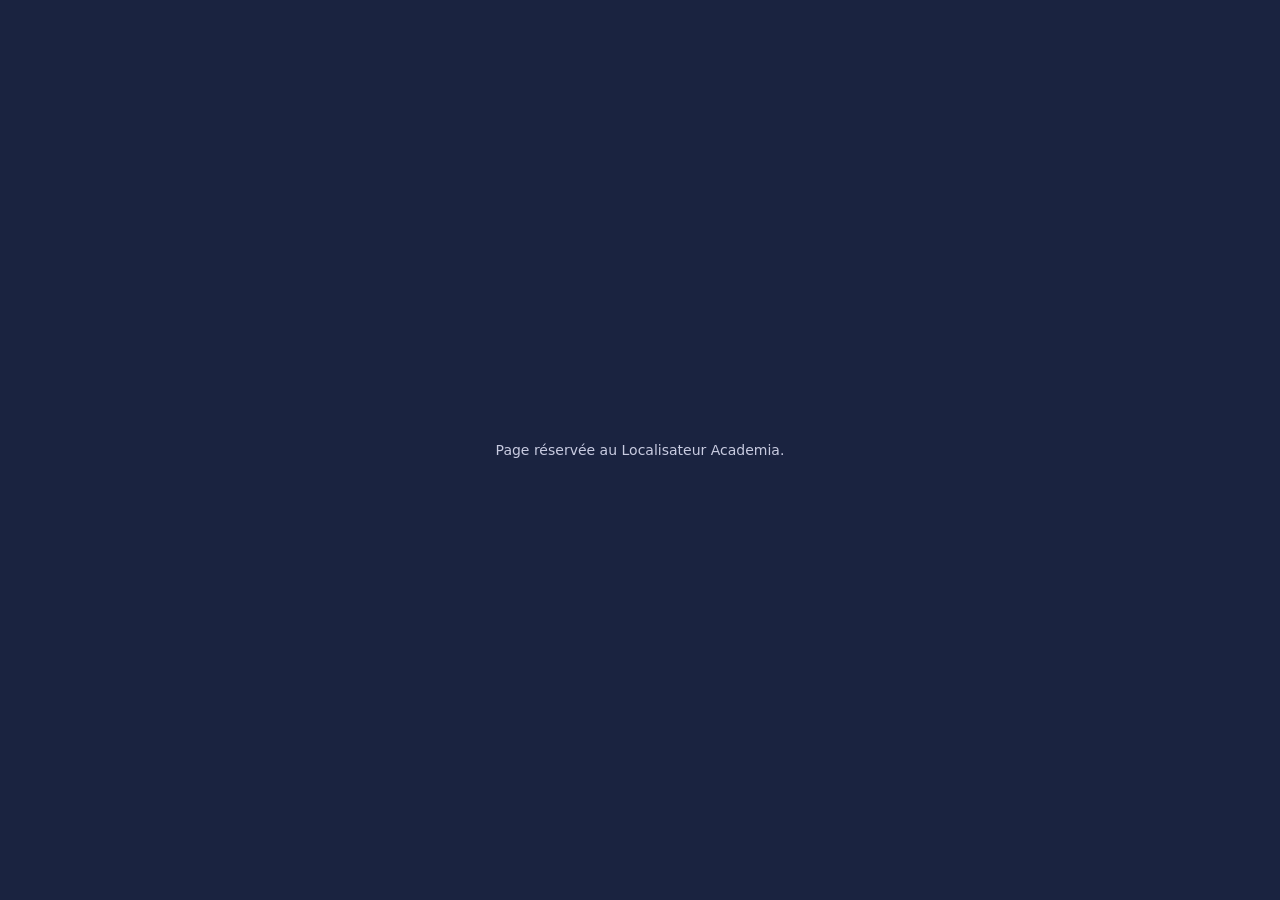
==== index.html @ 18604638 "Pastilles faciles à cliquer, clic ≠ glisser, bulle qui reste - Pastilles numérotées plus grandes (ta" ====
<!doctype html>
<html lang="fr">
<head>
<meta charset="utf-8"><meta name="viewport" content="width=device-width,initial-scale=1">
<meta name="referrer" content="strict-origin-when-cross-origin">
<title>Vue 3D Academia</title>
<!--
  Vue 3D du Localisateur Academia (extension Chrome), affichée dans un iframe de la vue de vérification de l'extension.
  Elle ne contient ni donnée ni code du moteur : l'extension lui envoie des positions et des contours par postMessage, elle les dessine sur une carte
  3D Google (Maps JavaScript API, 3D Maps). Affichage seulement : rien n'est capturé, stocké ni renvoyé, sauf les clics et la position de la caméra.
  Google n'est chargé que dans un iframe de l'extension (origine vérifiée) ; ouverte seule ou ailleurs, la page ne charge rien.
  La clé est limitée par Google à l'adresse de cette page et à la seule Maps JavaScript API.
  Source : dépôt du Localisateur, page-3d/index.html ; publiée par tools/publier-page-3d.mjs (qui pose la clé).
-->
<style>
html,body{margin:0;height:100%;background:#1a2340;overflow:hidden}gmp-map-3d{position:absolute;inset:0}
#msg{position:absolute;inset:0;display:grid;place-items:center;color:#c8cbe0;font:14px Inter,system-ui,sans-serif;text-align:center;padding:20px}
</style>
</head>
<body>
<div id="msg">Vue 3D…</div>
<script>
"use strict";
const CLE = "AIzaSyCC--aFNVO_o5rFzVQwQ4BxvZfqvZu9Ycs"; // posée à la publication (tools/publier-page-3d.mjs), jamais dans le dépôt du Localisateur
const VERSION = "beta";
const EXT = ["chrome-extension://bjoapcmbjmollccjocdacbobdpfekmgk"]; // l'extension : identifiant calculé à la publication depuis la clé du manifeste (tools/publier-page-3d.mjs), jamais écrit à la main
// Protocole v1. Extension → page : preparer, init, camera, couches, orbite, stop, gestes, incliner, ctrl. Page → extension : pret, refus, etape, google, chargee, touche, stable, erreur, clic, camera, repere.
// « preparer » : le script et la bibliothèque Google sont chargés, SANS carte (Google facture le chargement d'une carte, pas celui de la bibliothèque).
// « chargee » : premier affichage de la carte (la 3D s'affine ensuite toute seule) ; « etape » : l'heure de chaque étape (journal des temps de l'extension).
const P = { parent: null, origine: null, carte: null, lib: null, mk: null, couches: { parcelles: [], selection: [], reperes: [], cercle: [], piscines: [] }, visible: true, enAttente: [], chargee: false, reperes: [], tRepere: 0 };
const anc = location.ancestorOrigins && location.ancestorOrigins.length ? location.ancestorOrigins[0] : null;
const AUTORISEE = window.parent !== window && !!anc && EXT.includes(anc); // seulement dans un iframe posé directement par l'extension
const msg = t => { const m = document.getElementById("msg"); if (m) m.textContent = t; };
const envoyer = m => { if (P.parent && P.origine) P.parent.postMessage(Object.assign({ v: 1 }, m), P.origine); };
const etape = nom => envoyer({ type: "etape", nom, t: Date.now() });
const erreur = raison => { if (P.erreurDite) return; P.erreurDite = true; envoyer({ type: "erreur", raison }); msg(""); }; // une seule fois, au chargement comme pendant la consultation
window.gm_authFailure = () => erreur("cle-refusee");
const ce = console.error.bind(console); console.error = (...a) => { const t = a.map(String).join(" "); if (/OverQuota|over_query_limit|quota/i.test(t)) erreur("quota"); else if (/RefererNotAllowed|ApiNotActivated|BillingNotEnabled|InvalidKey|ApiTargetBlocked/i.test(t)) erreur("cle-refusee"); ce(...a); };
const ll = (lat, lon, alt) => ({ lat: +lat, lng: +lon, altitude: +alt || 0 });

/*
 * Premier affichage : le premier dessin de Google (appel de dessin WebGL du moteur 3D) après l'arrivée des premières données 3D (NodeData de Google
 * Earth, tuiles 3D). On compte des appels, on ne lit jamais un pixel. Repli : le premier signal de stabilité de Google (gmp-steadychange). Jamais une minuterie.
 * Mesuré le 04/10/2026 : premier affichage environ 0,5 s après la création de la carte, stabilité 2 à 8 s après.
 */
const AF = { donnees: false, fait: false, attente: false };
function affichee() { if (AF.fait || !P.carte) return; AF.fait = true; P.chargee = true; etape("affichage"); envoyer({ type: "chargee" }); }
try { new PerformanceObserver(l => { if (!AF.donnees && l.getEntries().some(e => /\/rt\/earth\/NodeData|3dtiles|\.glb(\?|$)/.test(e.name))) AF.donnees = true; }).observe({ type: "resource", buffered: true }); } catch (e) {}
for (const C of [window.WebGL2RenderingContext, window.WebGLRenderingContext]) if (C) for (const f of ["drawElements", "drawArrays", "drawElementsInstanced", "drawArraysInstanced", "drawRangeElements"]) {
  const o = C.prototype[f]; if (o) C.prototype[f] = function (...a) { if (AF.donnees && !AF.fait && !AF.attente && P.carte) { AF.attente = true; requestAnimationFrame(affichee); } return o.apply(this, a); }; }
let bibli = null;
/** Le script et la bibliothèque Google (une fois) : aucune carte, rien de facturé. */
function bibliotheque() {
  if (bibli) return bibli;
  if (!CLE || /^__/.test(CLE)) { erreur("sans-cle"); return bibli = Promise.reject(new Error("sans-cle")); }
  bibli = new Promise((ok, ko) => {
    window.__gm = ok; const s = document.createElement("script");
    s.src = "https://maps.googleapis.com/maps/api/js?" + new URLSearchParams({ key: CLE, v: VERSION, libraries: "maps3d,marker", loading: "async", callback: "__gm", language: "fr", region: "FR" });
    s.onerror = () => ko(new Error("script")); document.head.append(s);
  }).then(async () => { etape("script"); P.lib = await google.maps.importLibrary("maps3d"); P.mk = await google.maps.importLibrary("marker"); etape("bibliotheque"); });
  bibli.catch(e => { if (!e || e.message !== "sans-cle") erreur("script"); });
  return bibli;
}
function charger() {
  bibliotheque().then(() => {
    envoyer({ type: "google" }); // la carte part chez Google : l'extension la compte (plafond du poste, journal)
    const c = (P.init && P.init.camera) || { center: { lat: 46.6, lon: 2.4, alt: 0 }, range: 900000, tilt: 0, heading: 0 };
    P.carte = new P.lib.Map3DElement({ center: ll(c.center.lat, c.center.lon, c.center.alt), range: c.range, tilt: c.tilt, heading: c.heading || 0, mode: P.lib.MapMode.SATELLITE, defaultUIHidden: true, gestureHandling: "GREEDY" });
    P.carte.addEventListener("gmp-error", () => erreur("carte"));
    let stableDit = false; P.carte.addEventListener("gmp-steadychange", e => { if (e.isSteady) { affichee(); if (!stableDit) { stableDit = true; etape("stable"); } envoyer({ type: "stable" }); } });
    P.carte.addEventListener("gmp-click", e => { const p = e.position; if (p) clicCarte(p.lat, p.lng, p.altitude); });
    let t = 0; const cam = () => { clearTimeout(t); t = setTimeout(() => { const k = P.carte, x = k.center; noterPivot(); if (x) envoyer({ type: "camera", center: { lat: x.lat, lon: x.lng, alt: x.altitude }, range: +k.range > 5 ? k.range : PV.range || k.range, tilt: k.tilt, heading: k.heading }); }, 150); };
    ["gmp-centerchange", "gmp-rangechange", "gmp-tiltchange", "gmp-headingchange"].forEach(ev => P.carte.addEventListener(ev, cam));
    document.getElementById("msg").remove(); document.body.append(P.carte); etape("carte");
    setTimeout(() => { if (!AF.fait) erreur("delai"); }, 45000); // sans premier affichage de Google : échec de chargement ; après, les pannes (gmp-error, clé, quota) restent signalées
    P.enAttente.splice(0).forEach(traiter);
  }).catch(() => {});
}
/*
 * Caméra animée par la page elle-même, image par image (demandes du 04/10/2026) : chaque image repose le MÊME point visé et la MÊME distance ;
 * seuls le cap (tourner) ou l'inclinaison (monter, descendre) changent. Google rend parfois la caméra par sa propre position (distance nulle) :
 * on garde alors le dernier point visé et la dernière distance connus.
 * - Ctrl + molette incline ; la molette seule zoome (Google). Le pincement du trackpad Mac arrive aussi en Ctrl + molette, mais SANS touche Ctrl :
 *   il reste un zoom. La vraie touche Ctrl est suivie ici (page qui a le focus) et par la vue (message « ctrl ») quand c'est elle qui a le focus.
 * - Ctrl + glisser ou clic droit : glisser à l'horizontale tourne autour du point visé, à la verticale incline.
 * - ▲ ▼ : { incliner, pas } = un cran en douceur, { incliner, vitesse } = en continu jusqu'à { vitesse: 0 } ; ↺ ↻ : { tourner, pas } ; « Faire le tour » : { tour, duree }.
 * Inclinaison 0 = vue du dessus, 85 = presque à l'horizon.
 */
const borne = t => Math.max(0, Math.min(85, t));
const PV = { center: null, range: null }; // dernier point visé connu, et sa distance
function noterPivot() { const k = P.carte, c = k && k.center; if (c && +k.range > 5) { PV.center = { lat: c.lat, lng: c.lng, altitude: c.altitude || 0 }; PV.range = +k.range; } }
function pivot() {
  const k = P.carte, c = k.center; if (c && +k.range > 5) { noterPivot(); return PV; }
  if (c && PV.range) { // distance nulle : Google donne la position de la caméra ; le point visé est devant elle, à la dernière distance connue
    const R = PV.range, t = (+k.tilt || 0) * Math.PI / 180, h = (+k.heading || 0) * Math.PI / 180, hz = R * Math.sin(t);
    return { center: { lat: c.lat + hz * Math.cos(h) / 111200, lng: c.lng + hz * Math.sin(h) / (111320 * Math.cos(c.lat * Math.PI / 180)), altitude: (c.altitude || 0) - R * Math.cos(t) }, range: R };
  }
  return PV.center ? PV : { center: c, range: +k.range || 150 };
}
/** Pose la caméra : même point visé, même distance ; cap et inclinaison donnés. */
function poser(cap, inclinaison, distance) { const k = P.carte, p = pivot(); k.center = p.center; k.range = distance || p.range; k.tilt = borne(inclinaison); k.heading = ((cap % 360) + 360) % 360; }
const borneD = d => Math.max(12, Math.min(4000, d));
const A = { cap: null, capV: 0, incl: null, inclV: 0, dist: null, h: 0, t: 0, d: 0, raf: 0, temps: 0, tourFin: 0, tourCap: null, ctrlPage: false, ctrlVue: false };
function arreter() { P.vol = null; A.cap = A.incl = A.dist = A.tourCap = null; A.capV = A.inclV = 0; A.tourFin = 0; if (A.raf) cancelAnimationFrame(A.raf); A.raf = 0; A.temps = 0; }
function image(now) {
  A.raf = 0; const k = P.carte; if (!k) return; const dt = Math.min(0.05, A.temps ? (now - A.temps) / 1000 : 1 / 60); A.temps = now;
  if (A.tourFin) { if (now >= A.tourFin) { A.capV = 0; A.cap = A.tourCap; A.tourFin = 0; } }
  if (A.capV) A.cap = (A.cap ?? A.h) + A.capV * dt; if (A.inclV) A.incl = borne((A.incl ?? A.t) + A.inclV * dt);
  const f = Math.min(1, dt * 11); let fini = true;
  if (A.cap != null) { const d = A.cap - A.h; if (Math.abs(d) < 0.02 && !A.capV && !A.tourFin) { A.h = A.cap; A.cap = null; } else { A.h = A.tourFin || A.capV ? A.cap : A.h + d * f; fini = false; } }
  if (A.incl != null) { const d = A.incl - A.t; if (Math.abs(d) < 0.02 && !A.inclV) { A.t = A.incl; A.incl = null; } else { A.t = A.inclV ? A.incl : A.t + d * f; fini = false; } }
  if (A.dist != null) { const d = A.dist - A.d; if (Math.abs(d) < 0.05) { A.d = A.dist; A.dist = null; } else { A.d += d * f; fini = false; } }
  poser(A.h, A.t, A.d); if (!fini) A.raf = requestAnimationFrame(image); else A.temps = 0;
}
/** Au repos, l'animation repart de la caméra courante (cap déroulé ensuite, sans saut de 359° à 0°). */
function depart() { const k = P.carte; if (!A.raf && A.cap == null && A.incl == null && A.dist == null && !A.capV && !A.inclV && !A.tourFin) { A.h = +k.heading || 0; A.t = +k.tilt || 0; A.d = pivot().range; } }
function zoomer(facteur) { if (!P.carte) return; depart(); A.dist = borneD((A.dist ?? A.d) * facteur); animer(); }
function animer() { const k = P.carte; if (!k || A.raf) return; if (k.stopCameraAnimation) k.stopCameraAnimation(); A.raf = requestAnimationFrame(image); }
function inclinerDe(pas) { if (!P.carte) return; __gestes.inclinaisons++; depart(); A.incl = borne((A.incl ?? A.t) + pas); animer(); }
function tournerDe(pas) { if (!P.carte) return; depart(); A.cap = (A.cap ?? A.h) + pas; animer(); }
const vraiCtrl = () => A.ctrlPage || A.ctrlVue;
window.__gestes = { roues: 0, rouesCtrl: 0, inclinaisons: 0 }; // compteurs pour l'essai des gestes
window.addEventListener("wheel", e => {
  if (!P.carte) return; __gestes.roues++; if (e.ctrlKey) __gestes.rouesCtrl++; __gestes.ctrlPage = A.ctrlPage; __gestes.ctrlVue = A.ctrlVue; if (!e.ctrlKey) A.ctrlPage = A.ctrlVue = false; // Ctrl relâché hors de la page : on le sait au premier tour de molette sans Ctrl
  e.preventDefault(); e.stopImmediatePropagation(); const dy = e.deltaMode === 1 ? e.deltaY * 16 : e.deltaMode === 2 ? e.deltaY * 400 : e.deltaY; A.capV = 0; A.tourFin = 0; A.cap = null;
  if (e.ctrlKey && vraiCtrl()) { inclinerDe(Math.max(-12, Math.min(12, dy * 0.12))); return; } // vraie touche Ctrl : incliner
  // molette seule, défilement à deux doigts, pincement du trackpad (Ctrl + molette SANS touche Ctrl) : zoom vers le point visé, inclinaison et cap gardés
  // (le zoom de Google, vers le curseur, aplatissait l'inclinaison jusqu'à 3° et déplaçait le point visé : mesuré le 04/10/2026)
  zoomer(Math.exp(Math.max(-60, Math.min(60, dy)) * (e.ctrlKey ? 0.012 : 0.0025)));
}, { capture: true, passive: false });
window.addEventListener("keydown", e => { if (e.key === "Control") A.ctrlPage = true; }, true);
window.addEventListener("keyup", e => { if (e.key === "Control") A.ctrlPage = false; }, true);
window.addEventListener("blur", () => { A.ctrlPage = false; });
// Ctrl + glisser ou clic droit : tourner autour du point visé (horizontal) et incliner (vertical), sans déplacer le point visé ni changer la distance
let GL = null;
/*
 * Clic ou glisser (demande du 05/10/2026) : un mouvement de moins de 5 px reste un clic, et la caméra ne bouge pas à cause du clic lui-même
 * (Google déplaçait un peu le point visé au relâchement). Au-delà de 5 px, c'est un glisser : aucun choix, aucune bulle.
 */
const CLIC = { x: 0, y: 0, bouge: false, pivot: null };
window.addEventListener("pointerdown", e => { if (!P.carte || e.button !== 0) return; CLIC.x = e.clientX; CLIC.y = e.clientY; CLIC.bouge = false; const p = pivot(); CLIC.pivot = p && p.center ? { center: p.center, range: p.range, tilt: +P.carte.tilt, heading: +P.carte.heading } : null; }, true);
window.addEventListener("pointermove", e => { if (!CLIC.bouge && (Math.abs(e.clientX - CLIC.x) > 5 || Math.abs(e.clientY - CLIC.y) > 5)) CLIC.bouge = true; }, true);
window.addEventListener("pointerup", e => {
  if (!P.carte || e.button !== 0 || CLIC.bouge || GL || A.raf || P.vol) return;
  const c = CLIC.pivot; if (!c) return; setTimeout(() => { if (!P.carte || GL || A.raf || P.vol) return; const k = P.carte; k.center = c.center; k.range = c.range; k.tilt = c.tilt; k.heading = c.heading; }, 60); // clic seul : la caméra reste où elle était
}, true);
window.addEventListener("pointerdown", e => {
  if (!P.carte) return; arreter(); const tourner = e.button === 2 || (e.button === 0 && (e.ctrlKey || vraiCtrl())); if (!tourner) return;
  e.preventDefault(); e.stopImmediatePropagation(); GL = { x: e.clientX, y: e.clientY, h: +P.carte.heading || 0, t: +P.carte.tilt || 0, id: e.pointerId }; try { document.documentElement.setPointerCapture(e.pointerId); } catch (x) {}
}, true);
window.addEventListener("pointermove", e => { if (!GL || e.pointerId !== GL.id) return; e.preventDefault(); e.stopImmediatePropagation(); poser(GL.h - (e.clientX - GL.x) * 0.3, GL.t - (e.clientY - GL.y) * 0.25); }, true);
const finGlisser = e => { if (!GL || (e && e.pointerId !== GL.id)) return; if (e) { e.preventDefault(); e.stopImmediatePropagation(); } GL = null; };
window.addEventListener("pointerup", finGlisser, true); window.addEventListener("pointercancel", finGlisser, true);
window.addEventListener("contextmenu", e => { if (P.carte) e.preventDefault(); }, true);
function vider(nom) { for (const e of P.couches[nom]) e.remove(); P.couches[nom] = []; }
/*
 * Contours POSÉS AU SOL (demande de Laurent du 04/10/2026) : une ligne fine collée au relief, jamais un mur, jamais un remplissage.
 * - altitudeMode CLAMP_TO_GROUND + extruded false : le trait suit le terrain, rien ne descend jusqu'au sol ;
 * - drawsOccludedSegments false : ce qui passe derrière une colline ou un toit reste caché (sinon le trait traverse le relief) ;
 * - découpage : une ligne collée au sol ne suit le terrain qu'à ses sommets. Les côtés longs sont coupés tous PAS_SOL mètres pour que
 *   le contour épouse une pente (Vence) au lieu de la traverser.
 */
const AU_SOL = { altitudeMode: "CLAMP_TO_GROUND", extruded: false, drawsOccludedSegments: false };
const PAS_SOL = 10;
function colleAuSol(path) {
  const out = [];
  for (let i = 0; i < path.length; i++) {
    const a = path[i], b = path[i + 1]; out.push(a); if (!b) continue;
    const dx = (b.lng - a.lng) * 111320 * Math.cos(a.lat * Math.PI / 180), dy = (b.lat - a.lat) * 111200, n = Math.min(60, Math.floor(Math.hypot(dx, dy) / PAS_SOL));
    for (let k = 1; k < n; k++) out.push({ lat: a.lat + (b.lat - a.lat) * k / n, lng: a.lng + (b.lng - a.lng) * k / n });
  }
  return out;
}
const anneau = r => colleAuSol(r.map(([lon, lat]) => ({ lat, lng: lon })));
const garder = (nom, e) => { if (!P.visible) e.style.display = "none"; P.carte.append(e); P.couches[nom].push(e); };
function dessiner(d) {
  const L = P.lib;
  if ("parcelles" in d) { vider("parcelles"); for (const r of d.parcelles || []) garder("parcelles", new L.Polyline3DElement(Object.assign({ path: anneau(r), strokeColor: "rgba(255,255,255,.75)", strokeWidth: 1 }, AU_SOL))); }
  if ("selection" in d) { vider("selection"); for (const r of d.selection || []) garder("selection", new L.Polyline3DElement(Object.assign({ path: anneau(r), strokeColor: "#FFD60A", strokeWidth: 2.5, zIndex: 2 }, AU_SOL))); } // la parcelle du résultat : le même contour, un peu plus épais
  if ("piscines" in d) { vider("piscines"); for (const r of d.piscines || []) garder("piscines", new L.Polyline3DElement(Object.assign({ path: anneau(r), strokeColor: "#4FD8FF", strokeWidth: 1 }, AU_SOL))); }
  if ("cercle" in d) { vider("cercle"); for (const c of d.cercle ? [].concat(d.cercle) : []) { const n = 96, R = Math.PI / 180, path = Array.from({ length: n + 1 }, (_, i) => { const a = i * 2 * Math.PI / n; return { lat: c.lat + c.rayon * Math.cos(a) / 111200, lng: c.lon + c.rayon * Math.sin(a) / (111320 * Math.cos(c.lat * R)) }; }); garder("cercle", new L.Polyline3DElement(Object.assign({ path, strokeColor: c.couleur || "#FF5A00", strokeWidth: 1.5 }, AU_SOL))); } }
  /*
   * Pastilles numérotées (demande de Laurent du 05/10/2026) : faciles à viser à toute distance.
   * - taille fixe à l'écran (les pastilles de Google sont dessinées en pixels, jamais en mètres) et plus grandes : au moins 28 px de large ;
   * - zone de clic plus large que le dessin : un clic sur la carte tout près d'une pastille choisit cette maison (tolérance liée à la distance) ;
   * - la pastille choisie est mise en évidence (orange, plus grande) ;
   * - un clic sur une pastille CHOISIT la maison : la page n'envoie jamais de « clic » de parcelle en même temps (c'était la bulle qui s'affichait
   *   puis disparaissait aussitôt).
   */
  if ("reperes" in d) { vider("reperes"); P.reperes = (d.reperes || []).map(r => ({ n: r.n, cle: r.cle, lat: +r.lat, lon: +r.lon, sel: !!r.sel }));
    for (const r of d.reperes || []) { const e = new L.Marker3DInteractiveElement({ position: ll(r.lat, r.lon, r.hauteur || 18), altitudeMode: "RELATIVE_TO_GROUND", extruded: true });
      e.append(new P.mk.PinElement({ glyphText: String(r.n), background: r.sel ? "#FF5A00" : "#2B44D6", borderColor: r.sel ? "#fff" : "#070C28", glyphColor: "#fff", scale: r.sel ? 1.8 : 1.35 }));
      e.addEventListener("gmp-click", ev => { if (ev && ev.stopPropagation) ev.stopPropagation(); choisir(r.n, r.cle); }); garder("reperes", e); } }
  if ("visible" in d) { P.visible = !!d.visible; for (const nom of Object.keys(P.couches)) for (const e of P.couches[nom]) e.style.display = P.visible ? "" : "none"; }
}
/**
 * Un clic sur la carte : d'abord la pastille la plus proche (zone de clic plus large que le dessin), sinon la parcelle (bulle).
 * Un glisser de plus de 5 px n'est pas un clic ; juste après un clic sur une pastille, aucune bulle ne s'ouvre par-dessus.
 */
function clicCarte(lat, lon, alt) {
  if (CLIC.bouge) return null;
  if (performance.now() - P.tRepere < 400) return null;
  const r = pastilleProche(lat, lon); if (r) { choisir(r.n, r.cle); return r; }
  envoyer({ type: "clic", lat, lon, alt }); return null;
}
/** Une pastille est choisie : l'extension la montre (« Maison 3 sur 22 », caméra, « C'est ce bien »). Jamais de bulle de parcelle en même temps. */
function choisir(n, cle) { P.tRepere = performance.now(); for (const r of P.reperes) r.sel = r.cle === cle; envoyer({ type: "repere", n, cle }); }
/** La pastille la plus proche d'un point cliqué, dans une tolérance qui suit la distance de la caméra (de 4 à 30 m) : viser reste facile de loin. */
function pastilleProche(lat, lon) {
  if (!P.reperes.length) return null; const R = pivot().range || 180, tol = Math.max(4, Math.min(30, R / 40));
  let best = null; for (const r of P.reperes) { const dy = (r.lat - lat) * 111200, dx = (r.lon - lon) * 111320 * Math.cos(lat * Math.PI / 180), dm = Math.hypot(dx, dy); if (dm <= tol && (!best || dm < best.dm)) best = { r, dm }; }
  return best ? best.r : null;
}
function camera(d) {
  const k = P.carte; arreter(); if (k.stopCameraAnimation) k.stopCameraAnimation(); const p = pivot();
  const end = { center: d.center ? ll(d.center.lat, d.center.lon, d.center.alt) : p.center, range: d.range ?? p.range, tilt: d.tilt ?? +k.tilt, heading: d.heading ?? +k.heading };
  PV.center = end.center; PV.range = end.range; // le point visé voulu par la vue
  // pose immédiate : Google rend parfois tout de suite la caméra par sa position (distance nulle). La caméra est reposée sur le point visé
  // et la distance voulus, sans changer l'image : la distance ne retombe jamais à zéro (ouverture, « Centrer », changement de candidate).
  if (!(d.duree > 0)) { Object.assign(k, end); const r = n => { if (GL || A.raf || P.vol || +k.range > 5 || n > 3) return; Object.assign(k, end); setTimeout(() => r(n + 1), 150); }; setTimeout(() => r(0), 100); return; }
  // après un vol, Google décrit la caméra par sa propre position (distance nulle) : son zoom et ses gestes partent alors de travers. À l'arrivée, la
  // caméra est reposée sur le point visé et la distance voulus (même image).
  // Google applique son état final juste après « gmp-animationend » : la caméra est reposée un peu après, et encore si la distance est restée nulle
  // (sauf si l'agent a repris la main entre-temps).
  const t0 = performance.now(), libre = () => !GL && !A.raf && !P.vol, reposer = n => { if (!libre()) return; Object.assign(k, end); if (n < 4) setTimeout(() => { if (libre() && !(+k.range > 5)) reposer(n + 1); }, 150); };
  const fin = e => { if (e && performance.now() - t0 < d.duree * 0.9) return; /* fin d'une animation précédente */ k.removeEventListener("gmp-animationend", fin); if (P.vol !== fin) return; P.vol = null; setTimeout(() => reposer(0), 80); };
  P.vol = fin; k.addEventListener("gmp-animationend", fin); setTimeout(fin, d.duree + 400); k.flyCameraTo({ endCamera: end, durationMillis: d.duree });
}
window.__reperes3d = () => P.reperes.map(r => ({ n: r.n, cle: r.cle, lat: r.lat, lon: r.lon, sel: !!r.sel })); // essais seulement : les pastilles posées
window.__clicCarte = (lat, lon) => { const r = clicCarte(+lat, +lon, 0); return r ? { n: r.n, cle: r.cle } : null; }; // essais seulement : le même chemin qu'un clic de Google
window.__pivot3d = () => { const k = P.carte; if (!k) return null; const p = pivot(); return { lat: p.center && p.center.lat, lon: p.center && (p.center.lng ?? p.center.lon), alt: p.center && p.center.altitude, range: p.range, tilt: +k.tilt, heading: +k.heading, rangeCarte: +k.range }; }; // essais seulement : ce que la page garde comme point visé et distance
function traiter(d) {
  if (!P.carte) { P.enAttente.push(d); return; }
  if (d.type === "camera") camera(d); else if (d.type === "couches") dessiner(d);
  else if (d.type === "orbite") { const k = P.carte, c = d.center ? ll(d.center.lat, d.center.lon, d.center.alt) : k.center; k.flyCameraAround({ camera: { center: c, range: d.range ?? k.range, tilt: d.tilt ?? k.tilt, heading: d.heading ?? k.heading }, durationMillis: d.duree || 24000, repeatCount: d.tours || 1 }); }
  else if (d.type === "stop") { arreter(); P.carte.stopCameraAnimation(); }
  else if (d.type === "gestes") P.carte.gestureHandling = d.actifs ? "GREEDY" : "NONE";
  else if (d.type === "incliner") { if (typeof d.pas === "number") inclinerDe(d.pas); if (typeof d.vitesse === "number") { if (d.vitesse) { depart(); A.inclV = d.vitesse; animer(); } else { A.inclV = 0; A.incl = null; } } }
  else if (d.type === "tourner" && typeof d.pas === "number") tournerDe(d.pas);
  else if (d.type === "tour") { depart(); A.cap = null; A.tourCap = A.h + 360; A.capV = 360 / ((d.duree || 24000) / 1000); A.tourFin = performance.now() + (d.duree || 24000); animer(); } // un tour complet, même inclinaison, même distance, même point visé
}
if (!AUTORISEE) { msg("Page réservée au Localisateur Academia."); if (window.parent !== window && anc && /^chrome-extension:\/\//.test(anc)) window.parent.postMessage({ v: 1, type: "refus" }, anc); } // une extension que la page n'accepte pas : elle le dit (sans donnée), Google n'est pas chargé
else {
  window.addEventListener("message", e => {
    if (!EXT.includes(e.origin) || e.source !== window.parent || !e.data || e.data.v !== 1) return; // seulement l'extension qui contient l'iframe, protocole v1
    if (!P.parent) { P.parent = e.source; P.origine = e.origin; }
    if (e.data.type === "ctrl") { A.ctrlVue = !!e.data.bas; return; }
    if (e.data.type === "preparer") { bibliotheque().catch(() => {}); return; } // préparation : bibliothèque seulement, aucune carte
    if (e.data.type === "init") { P.init = e.data; if (!P.charge) { P.charge = true; charger(); } return; }
    traiter(e.data);
  });
  window.parent.postMessage({ v: 1, type: "pret" }, anc); // aucune donnée : l'extension sait que la page écoute
  window.addEventListener("keydown", e => { if (e.key === "Escape") envoyer({ type: "touche", key: "Escape" }); }, true); // après un clic dans la 3D, Échap reste celui de la vue
}
</script>
</body>
</html>
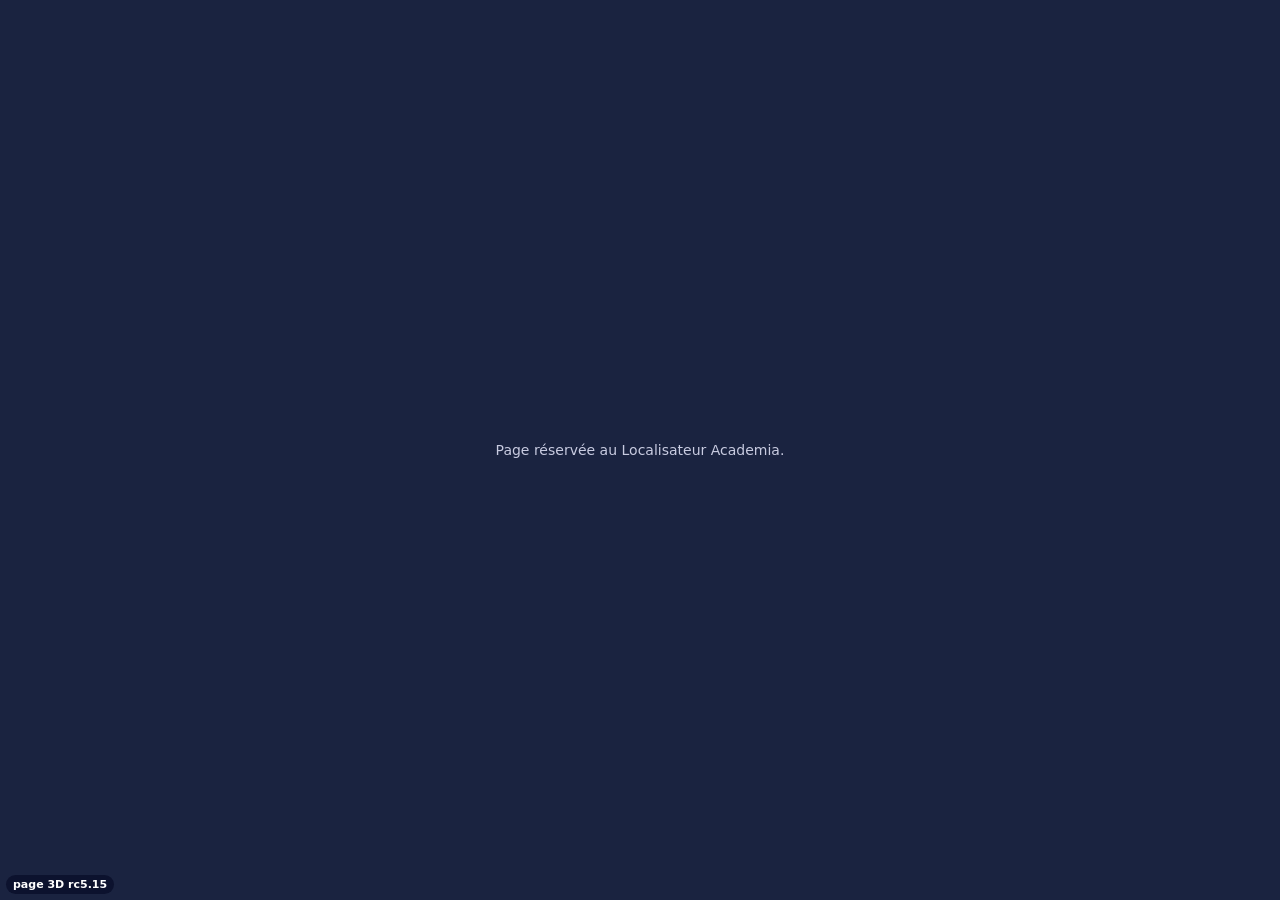
==== commit 83792d18: "Page 3D rc5.15 : l'altitude du point visé est celle du niveau de la mer (mesuré), la maison reste au" ====
--- a/index.html
+++ b/index.html
@@ -3,6 +3,7 @@
 <head>
 <meta charset="utf-8"><meta name="viewport" content="width=device-width,initial-scale=1">
 <meta name="referrer" content="strict-origin-when-cross-origin">
+<meta http-equiv="Cache-Control" content="no-store, max-age=0"><meta http-equiv="Pragma" content="no-cache">
 <title>Vue 3D Academia</title>
 <!--
   Vue 3D du Localisateur Academia (extension Chrome), affichée dans un iframe de la vue de vérification de l'extension.
@@ -15,23 +16,29 @@
 <style>
 html,body{margin:0;height:100%;background:#1a2340;overflow:hidden}gmp-map-3d{position:absolute;inset:0}
 #msg{position:absolute;inset:0;display:grid;place-items:center;color:#c8cbe0;font:14px Inter,system-ui,sans-serif;text-align:center;padding:20px}
+#version{position:absolute;left:6px;bottom:6px;z-index:5;font:600 11px Inter,system-ui,sans-serif;color:#fff;background:rgba(7,12,40,.72);padding:3px 7px;border-radius:999px;pointer-events:none}#version.vieille{background:#FF5A00}
 </style>
 </head>
 <body>
 <div id="msg">Vue 3D…</div>
+<div id="version"></div>
 <script>
 "use strict";
 const CLE = "AIzaSyCC--aFNVO_o5rFzVQwQ4BxvZfqvZu9Ycs"; // posée à la publication (tools/publier-page-3d.mjs), jamais dans le dépôt du Localisateur
 const VERSION = "beta";
+const VERSION_PAGE = "rc5.15"; // version de cette page : écrite dans le coin en bas à gauche, dite à l'extension (« pret ») et renvoyée avec chaque pastille choisie
 const EXT = ["chrome-extension://bjoapcmbjmollccjocdacbobdpfekmgk"]; // l'extension : identifiant calculé à la publication depuis la clé du manifeste (tools/publier-page-3d.mjs), jamais écrit à la main
-// Protocole v1. Extension → page : preparer, init, camera, couches, orbite, stop, gestes, incliner, ctrl. Page → extension : pret, refus, etape, google, chargee, touche, stable, erreur, clic, camera, repere.
+// Protocole v1. Extension → page : preparer, init, camera, couches, stop, gestes, incliner, ctrl. Page → extension : pret, refus, etape, google, chargee, touche, stable, erreur, souris, clic, camera, repere.
 // « preparer » : le script et la bibliothèque Google sont chargés, SANS carte (Google facture le chargement d'une carte, pas celui de la bibliothèque).
 // « chargee » : premier affichage de la carte (la 3D s'affine ensuite toute seule) ; « etape » : l'heure de chaque étape (journal des temps de l'extension).
-const P = { parent: null, origine: null, carte: null, lib: null, mk: null, couches: { parcelles: [], selection: [], reperes: [], cercle: [], piscines: [] }, visible: true, enAttente: [], chargee: false, reperes: [], tRepere: 0 };
+// rc5.15 : « camera » (extension → page) porte center { lat, lon, alt (au-dessus du niveau de la mer), sol, hauteur, relief } ; « init » porte attendue (version de page attendue par l'extension).
+const P = { parent: null, origine: null, carte: null, lib: null, mk: null, couches: { parcelles: [], selection: [], batiment: [], reperes: [], contexte: [], cercle: [], piscines: [] }, visible: true, enAttente: [], chargee: false, reperes: [], tRepere: 0 };
 const anc = location.ancestorOrigins && location.ancestorOrigins.length ? location.ancestorOrigins[0] : null;
 const AUTORISEE = window.parent !== window && !!anc && EXT.includes(anc); // seulement dans un iframe posé directement par l'extension
 const msg = t => { const m = document.getElementById("msg"); if (m) m.textContent = t; };
 const envoyer = m => { if (P.parent && P.origine) P.parent.postMessage(Object.assign({ v: 1 }, m), P.origine); };
+/** La version de la page, dans le coin en bas à gauche ; en orange si l'extension en attend une autre (page servie depuis un cache, ou pas encore publiée). */
+function versionDite(attendue) { const v = document.getElementById("version"); if (!v) return; const autre = attendue && attendue !== VERSION_PAGE; v.textContent = "page 3D " + VERSION_PAGE + (autre ? " · l'extension attend " + attendue : ""); v.classList.toggle("vieille", !!autre); }
 const etape = nom => envoyer({ type: "etape", nom, t: Date.now() });
 const erreur = raison => { if (P.erreurDite) return; P.erreurDite = true; envoyer({ type: "erreur", raison }); msg(""); }; // une seule fois, au chargement comme pendant la consultation
 window.gm_authFailure = () => erreur("cle-refusee");
@@ -64,12 +71,12 @@
 function charger() {
   bibliotheque().then(() => {
     envoyer({ type: "google" }); // la carte part chez Google : l'extension la compte (plafond du poste, journal)
-    const c = (P.init && P.init.camera) || { center: { lat: 46.6, lon: 2.4, alt: 0 }, range: 900000, tilt: 0, heading: 0 };
-    P.carte = new P.lib.Map3DElement({ center: ll(c.center.lat, c.center.lon, c.center.alt), range: c.range, tilt: c.tilt, heading: c.heading || 0, mode: P.lib.MapMode.SATELLITE, defaultUIHidden: true, gestureHandling: "GREEDY" });
+    const c = P.init && P.init.camera, e0 = c && c.center ? cibler(c, { heading: 0, tilt: 0 }) : { center: ll(46.6, 2.4, 0), range: 900000, tilt: 0, heading: 0 };
+    P.carte = new P.lib.Map3DElement(Object.assign({ mode: P.lib.MapMode.SATELLITE, defaultUIHidden: true, gestureHandling: "GREEDY" }, e0));
     P.carte.addEventListener("gmp-error", () => erreur("carte"));
-    let stableDit = false; P.carte.addEventListener("gmp-steadychange", e => { if (e.isSteady) { affichee(); if (!stableDit) { stableDit = true; etape("stable"); } envoyer({ type: "stable" }); } });
+    let stableDit = false; P.carte.addEventListener("gmp-steadychange", e => { if (e.isSteady) { affichee(); verifier(); if (!stableDit) { stableDit = true; etape("stable"); } envoyer({ type: "stable" }); } });
     P.carte.addEventListener("gmp-click", e => { const p = e.position; if (p) clicCarte(p.lat, p.lng, p.altitude); });
-    let t = 0; const cam = () => { clearTimeout(t); t = setTimeout(() => { const k = P.carte, x = k.center; noterPivot(); if (x) envoyer({ type: "camera", center: { lat: x.lat, lon: x.lng, alt: x.altitude }, range: +k.range > 5 ? k.range : PV.range || k.range, tilt: k.tilt, heading: k.heading }); }, 150); };
+    let t = 0; const cam = () => { clearTimeout(t); t = setTimeout(() => { const k = P.carte; verifier(); const x = CIBLE.center || k.center; if (x) envoyer({ type: "camera", center: { lat: x.lat, lon: x.lng, alt: x.altitude }, range: CIBLE.range || k.range, tilt: k.tilt, heading: k.heading }); }, 150); };
     ["gmp-centerchange", "gmp-rangechange", "gmp-tiltchange", "gmp-headingchange"].forEach(ev => P.carte.addEventListener(ev, cam));
     document.getElementById("msg").remove(); document.body.append(P.carte); etape("carte");
     setTimeout(() => { if (!AF.fait) erreur("delai"); }, 45000); // sans premier affichage de Google : échec de chargement ; après, les pannes (gmp-error, clé, quota) restent signalées
@@ -77,29 +84,63 @@
   }).catch(() => {});
 }
 /*
- * Caméra animée par la page elle-même, image par image (demandes du 04/10/2026) : chaque image repose le MÊME point visé et la MÊME distance ;
- * seuls le cap (tourner) ou l'inclinaison (monter, descendre) changent. Google rend parfois la caméra par sa propre position (distance nulle) :
- * on garde alors le dernier point visé et la dernière distance connus.
- * - Ctrl + molette incline ; la molette seule zoome (Google). Le pincement du trackpad Mac arrive aussi en Ctrl + molette, mais SANS touche Ctrl :
- *   il reste un zoom. La vraie touche Ctrl est suivie ici (page qui a le focus) et par la vue (message « ctrl ») quand c'est elle qui a le focus.
- * - Ctrl + glisser ou clic droit : glisser à l'horizontale tourne autour du point visé, à la verticale incline.
- * - ▲ ▼ : { incliner, pas } = un cran en douceur, { incliner, vitesse } = en continu jusqu'à { vitesse: 0 } ; ↺ ↻ : { tourner, pas } ; « Faire le tour » : { tour, duree }.
- * Inclinaison 0 = vue du dessus, 85 = presque à l'horizon.
- */
-const borne = t => Math.max(0, Math.min(85, t));
-const PV = { center: null, range: null }; // dernier point visé connu, et sa distance
-function noterPivot() { const k = P.carte, c = k && k.center; if (c && +k.range > 5) { PV.center = { lat: c.lat, lng: c.lng, altitude: c.altitude || 0 }; PV.range = +k.range; } }
-function pivot() {
-  const k = P.carte, c = k.center; if (c && +k.range > 5) { noterPivot(); return PV; }
-  if (c && PV.range) { // distance nulle : Google donne la position de la caméra ; le point visé est devant elle, à la dernière distance connue
-    const R = PV.range, t = (+k.tilt || 0) * Math.PI / 180, h = (+k.heading || 0) * Math.PI / 180, hz = R * Math.sin(t);
-    return { center: { lat: c.lat + hz * Math.cos(h) / 111200, lng: c.lng + hz * Math.sin(h) / (111320 * Math.cos(c.lat * Math.PI / 180)), altitude: (c.altitude || 0) - R * Math.cos(t) }, range: R };
-  }
-  return PV.center ? PV : { center: c, range: +k.range || 150 };
-}
-/** Pose la caméra : même point visé, même distance ; cap et inclinaison donnés. */
-function poser(cap, inclinaison, distance) { const k = P.carte, p = pivot(); k.center = p.center; k.range = distance || p.range; k.tilt = borne(inclinaison); k.heading = ((cap % 360) + 360) % 360; }
-const borneD = d => Math.max(12, Math.min(4000, d));
+ * La caméra (rc5.15, retour de Laurent du 08/10/2026 : « la caméra plonge sous le sol, et au zoom le centre passe au niveau du sol au lieu de
+ * rester sur la maison »). Mesuré dans la vraie 3D le 08/10/2026 (tools/essai-camera-3d.mjs) :
+ * - l'altitude du point visé (center.altitude) est comptée DEPUIS LE NIVEAU DE LA MER, comme l'écrit la documentation de Google, jamais au-dessus du
+ *   sol. Bien en pente (sol IGN 103,9 m, surface de Google touchée au clic 97,6 à 102,5 m) : avec la « hauteur relative » de la rc5.12 (3,7 m), le
+ *   point visé était 100 m sous terre et la caméra (93,7 m) 10 m sous le sol ; le zoom s'approchait de ce point, donc s'enfonçait ;
+ * - Google remplace parfois de lui-même le point visé par le point de la surface qu'il voit au centre de l'image (autre distance, même image) ;
+ * - Google ne sait borner que la POSITION de la caméra (bounds, minAltitude), jamais le point visé ; minAltitude n'a rien retenu dans l'essai.
+ * Règle : UN point visé, la maison (CIBLE : position, altitude réelle = sol de l'IGN + mi-hauteur du bâtiment, distance), posé par la vue seulement.
+ * - chaque image posée par la page repose ce point et cette distance ; seuls le cap, l'inclinaison ou la distance changent ;
+ * - la molette ne change que la distance ; glisser (clic gauche, clic droit, Ctrl + glisser) tourne et incline autour de la maison : Google ne
+ *   reçoit jamais un glisser, il ne déplace donc jamais le point visé ;
+ * - à la fin de chaque mouvement (caméra immobile 150 ms, signal « stable » de Google), la carte est relue : si son point visé ou sa distance ne
+ *   sont plus ceux de la maison, ils sont reposés (verifier) ;
+ * - la caméra reste au-dessus du sol : l'inclinaison est limitée par le relief de l'IGN autour de la maison (CIBLE.relief : altitudes à 40, 90 et
+ *   160 m dans 8 directions) ; la distance ne descend pas sous la hauteur du bâtiment + 20 m ;
+ * - altitude du sol pas encore connue (IGN en retard) : vue du dessus, de haut, jusqu'à ce que la vue la donne. Jamais un point visé à l'altitude 0 de près.
+ * Gestes : Ctrl + molette incline ; la molette seule zoome. Le pincement du trackpad Mac arrive aussi en Ctrl + molette, mais SANS touche Ctrl : il
+ * reste un zoom. La vraie touche Ctrl est suivie ici (page qui a le focus) et par la vue (message « ctrl ») quand c'est elle qui a le focus.
+ * ▲ ▼ : { incliner, pas } = un cran en douceur, { incliner, vitesse } = en continu jusqu'à { vitesse: 0 } ; ↺ ↻ : { tourner, pas } ; « Faire le tour » : { tour, duree }.
+ * Inclinaison 0 = vue du dessus, 80 = presque à l'horizon.
+ */
+const INCL_MAX = 80, GARDE_SOL = 5, DIST_SANS_SOL = 3000;
+const borne = t => Math.max(0, Math.min(INCL_MAX, t));
+const CIBLE = { center: null, range: null, sol: null, hauteur: 7, relief: [], attenteSol: false, replaces: 0 }; // le point visé voulu par la vue, jamais relu chez Google
+const occupee = () => !!(GL || A.raf || P.vol || CLIC.bas);
+const borneD = d => CIBLE.attenteSol ? DIST_SANS_SOL : Math.max(20 + (CIBLE.hauteur || 7), Math.min(4000, d));
+const ecart = (a, b) => Math.abs(((a - b + 540) % 360) - 180);
+/** Inclinaison la plus forte qui laisse la caméra GARDE_SOL m au-dessus du sol : sol sous la maison et relief du côté où se trouve la caméra (cap + 180°), jusqu'à sa distance. */
+function inclMax(cap, dist) {
+  if (CIBLE.attenteSol) return 0; if (!CIBLE.center || CIBLE.sol == null) return INCL_MAX;
+  let z = CIBLE.sol; const az = (cap + 180) % 360; for (const p of CIBLE.relief) if (p.z > z && p.d <= dist * 1.25 + 15 && ecart(p.cap, az) <= 50) z = p.z;
+  const besoin = z + GARDE_SOL - CIBLE.center.altitude; return besoin <= 0 ? INCL_MAX : besoin >= dist ? 0 : Math.min(INCL_MAX, Math.acos(besoin / dist) * 180 / Math.PI);
+}
+/** Pose la caméra : toujours la maison au centre ; cap, inclinaison et (si donnée) distance. Rend l'inclinaison réellement posée. */
+function poser(cap, inclinaison, distance) {
+  const k = P.carte; if (!k || !CIBLE.center) return inclinaison; if (distance) CIBLE.range = borneD(distance);
+  const h = ((cap % 360) + 360) % 360, t = Math.min(borne(inclinaison), inclMax(h, CIBLE.range));
+  k.center = Object.assign({}, CIBLE.center); k.range = CIBLE.range; k.tilt = t; k.heading = h; return t;
+}
+/** Fin de mouvement : la carte doit viser la maison, à la distance voulue, caméra au-dessus du sol. Sinon (Google a déplacé ou redécrit la caméra) c'est reposé, même cap, même inclinaison. */
+function verifier() {
+  const k = P.carte, c = k && k.center; if (!c || !CIBLE.center || occupee()) return false; const v = CIBLE.center, h = +k.heading || 0, t = +k.tilt || 0;
+  const dm = Math.hypot((c.lat - v.lat) * 111200, (c.lng - v.lng) * 111320 * Math.cos(v.lat * Math.PI / 180));
+  if (dm <= 0.3 && Math.abs((+c.altitude || 0) - v.altitude) <= 0.3 && Math.abs(+k.range - CIBLE.range) <= 0.5 && t <= inclMax(h, CIBLE.range) + 0.1) return false;
+  CIBLE.replaces++; poser(h, t); return true;
+}
+/** La vue donne le point visé (center) et, au choix, distance, cap, inclinaison : la caméra à poser, bornée (sol, relief, distance). */
+function cibler(d, defaut) {
+  if (d.center) { const x = d.center, connue = x.alt != null && isFinite(+x.alt), avant = CIBLE.center;
+    CIBLE.attenteSol = !connue && !avant; // jamais vue : de haut et du dessus en attendant ; sinon l'altitude de la maison précédente (voisine) en attendant
+    CIBLE.center = ll(x.lat, x.lon, connue ? +x.alt : avant ? avant.altitude : 0);
+    if (connue) { CIBLE.sol = x.sol != null && isFinite(+x.sol) ? +x.sol : null; CIBLE.relief = Array.isArray(x.relief) ? x.relief.filter(p => p && isFinite(p.z) && isFinite(p.d) && isFinite(p.cap)).map(p => ({ cap: +p.cap, d: +p.d, z: +p.z })) : []; } else CIBLE.relief = [];
+    CIBLE.hauteur = +x.hauteur > 0 ? +x.hauteur : 7; }
+  const range = CIBLE.range = borneD(d.range ?? CIBLE.range ?? 180), heading = (((d.heading ?? defaut.heading) % 360) + 360) % 360;
+  return { center: Object.assign({}, CIBLE.center), range, tilt: Math.min(borne(d.tilt ?? defaut.tilt), inclMax(heading, range)), heading };
+}
+window.__cible3d = () => ({ center: CIBLE.center, range: CIBLE.range, sol: CIBLE.sol, hauteur: CIBLE.hauteur, relief: CIBLE.relief.length, attenteSol: CIBLE.attenteSol, replaces: CIBLE.replaces }); // essais seulement
 const A = { cap: null, capV: 0, incl: null, inclV: 0, dist: null, h: 0, t: 0, d: 0, raf: 0, temps: 0, tourFin: 0, tourCap: null, ctrlPage: false, ctrlVue: false };
 function arreter() { P.vol = null; A.cap = A.incl = A.dist = A.tourCap = null; A.capV = A.inclV = 0; A.tourFin = 0; if (A.raf) cancelAnimationFrame(A.raf); A.raf = 0; A.temps = 0; }
 function image(now) {
@@ -110,11 +151,12 @@
   if (A.cap != null) { const d = A.cap - A.h; if (Math.abs(d) < 0.02 && !A.capV && !A.tourFin) { A.h = A.cap; A.cap = null; } else { A.h = A.tourFin || A.capV ? A.cap : A.h + d * f; fini = false; } }
   if (A.incl != null) { const d = A.incl - A.t; if (Math.abs(d) < 0.02 && !A.inclV) { A.t = A.incl; A.incl = null; } else { A.t = A.inclV ? A.incl : A.t + d * f; fini = false; } }
   if (A.dist != null) { const d = A.dist - A.d; if (Math.abs(d) < 0.05) { A.d = A.dist; A.dist = null; } else { A.d += d * f; fini = false; } }
-  poser(A.h, A.t, A.d); if (!fini) A.raf = requestAnimationFrame(image); else A.temps = 0;
+  const pose = poser(A.h, A.t, A.d); if (pose < A.t - 0.01 && A.incl != null && !A.inclV) { A.t = pose; A.incl = null; fini = A.cap == null && A.dist == null; } // le relief limite l'inclinaison : on n'insiste pas
+  if (!fini) A.raf = requestAnimationFrame(image); else { A.temps = 0; setTimeout(verifier, 200); }
 }
 /** Au repos, l'animation repart de la caméra courante (cap déroulé ensuite, sans saut de 359° à 0°). */
-function depart() { const k = P.carte; if (!A.raf && A.cap == null && A.incl == null && A.dist == null && !A.capV && !A.inclV && !A.tourFin) { A.h = +k.heading || 0; A.t = +k.tilt || 0; A.d = pivot().range; } }
-function zoomer(facteur) { if (!P.carte) return; depart(); A.dist = borneD((A.dist ?? A.d) * facteur); animer(); }
+function depart() { const k = P.carte; if (!A.raf && A.cap == null && A.incl == null && A.dist == null && !A.capV && !A.inclV && !A.tourFin) { A.h = +k.heading || 0; A.t = +k.tilt || 0; A.d = CIBLE.range || +k.range || 180; } }
+function zoomer(facteur) { if (!P.carte || !CIBLE.center) return; depart(); A.dist = borneD((A.dist ?? A.d) * facteur); animer(); }
 function animer() { const k = P.carte; if (!k || A.raf) return; if (k.stopCameraAnimation) k.stopCameraAnimation(); A.raf = requestAnimationFrame(image); }
 function inclinerDe(pas) { if (!P.carte) return; __gestes.inclinaisons++; depart(); A.incl = borne((A.incl ?? A.t) + pas); animer(); }
 function tournerDe(pas) { if (!P.carte) return; depart(); A.cap = (A.cap ?? A.h) + pas; animer(); }
@@ -131,26 +173,37 @@
 window.addEventListener("keydown", e => { if (e.key === "Control") A.ctrlPage = true; }, true);
 window.addEventListener("keyup", e => { if (e.key === "Control") A.ctrlPage = false; }, true);
 window.addEventListener("blur", () => { A.ctrlPage = false; });
-// Ctrl + glisser ou clic droit : tourner autour du point visé (horizontal) et incliner (vertical), sans déplacer le point visé ni changer la distance
+/*
+ * Souris (rc5.15). Glisser = tourner (horizontal) et incliner (vertical) autour de la maison, avec le clic gauche, le clic droit ou Ctrl + glisser :
+ * le point visé et la distance ne changent pas. Google reçoit l'appui et le relâchement du clic gauche (c'est lui qui dit quel point de la surface
+ * est cliqué : toit, pastille), jamais les déplacements bouton enfoncé : il ne peut donc pas déplacer la carte.
+ * Un mouvement de moins de 5 px reste un clic ; au-delà c'est un glisser : aucun choix, aucune bulle.
+ * rc5.5 (ligne de diagnostic) : chaque clic reçu est annoncé à l'extension (« souris ») avant tout traitement de Google ; le clic de Google qui
+ * suit (pastille ou bâtiment) porte le même numéro.
+ */
 let GL = null;
-/*
- * Clic ou glisser (demande du 05/10/2026) : un mouvement de moins de 5 px reste un clic, et la caméra ne bouge pas à cause du clic lui-même
- * (Google déplaçait un peu le point visé au relâchement). Au-delà de 5 px, c'est un glisser : aucun choix, aucune bulle.
- */
-const CLIC = { x: 0, y: 0, bouge: false, pivot: null };
-window.addEventListener("pointerdown", e => { if (!P.carte || e.button !== 0) return; CLIC.x = e.clientX; CLIC.y = e.clientY; CLIC.bouge = false; const p = pivot(); CLIC.pivot = p && p.center ? { center: p.center, range: p.range, tilt: +P.carte.tilt, heading: +P.carte.heading } : null; }, true);
-window.addEventListener("pointermove", e => { if (!CLIC.bouge && (Math.abs(e.clientX - CLIC.x) > 5 || Math.abs(e.clientY - CLIC.y) > 5)) CLIC.bouge = true; }, true);
-window.addEventListener("pointerup", e => {
-  if (!P.carte || e.button !== 0 || CLIC.bouge || GL || A.raf || P.vol) return;
-  const c = CLIC.pivot; if (!c) return; setTimeout(() => { if (!P.carte || GL || A.raf || P.vol) return; const k = P.carte; k.center = c.center; k.range = c.range; k.tilt = c.tilt; k.heading = c.heading; }, 60); // clic seul : la caméra reste où elle était
+const CLIC = { x: 0, y: 0, bouge: false, bas: false, id: null, tGlisser: 0 };
+const DIAG = { n: 0 };
+window.addEventListener("pointerdown", e => {
+  if (!P.carte) return; arreter();
+  if (e.button === 2 || (e.button === 0 && (e.ctrlKey || vraiCtrl()))) { e.preventDefault(); e.stopImmediatePropagation(); CLIC.bouge = true; GL = { x: e.clientX, y: e.clientY, h: +P.carte.heading || 0, t: +P.carte.tilt || 0, id: e.pointerId, google: false }; try { document.documentElement.setPointerCapture(e.pointerId); } catch (x) {} return; }
+  if (e.button === 0) { CLIC.bas = true; CLIC.id = e.pointerId; CLIC.x = e.clientX; CLIC.y = e.clientY; CLIC.bouge = false; } // appui laissé à Google : s'il n'y a pas de glisser, il en fera le clic
 }, true);
-window.addEventListener("pointerdown", e => {
-  if (!P.carte) return; arreter(); const tourner = e.button === 2 || (e.button === 0 && (e.ctrlKey || vraiCtrl())); if (!tourner) return;
-  e.preventDefault(); e.stopImmediatePropagation(); GL = { x: e.clientX, y: e.clientY, h: +P.carte.heading || 0, t: +P.carte.tilt || 0, id: e.pointerId }; try { document.documentElement.setPointerCapture(e.pointerId); } catch (x) {}
+window.addEventListener("pointermove", e => {
+  if (GL && e.pointerId === GL.id && e.pointerType === "mouse" && !e.buttons) { GL = null; CLIC.bas = false; CLIC.tGlisser = performance.now(); setTimeout(verifier, 80); return; } // bouton relâché hors de la page : le glisser est fini
+  if (CLIC.bas && !GL && e.pointerType === "mouse" && !e.buttons) CLIC.bas = false;
+  if (GL && e.pointerId === GL.id) { e.preventDefault(); e.stopImmediatePropagation(); poser(GL.h - (e.clientX - GL.x) * 0.3, GL.t - (e.clientY - GL.y) * 0.25); return; }
+  if (!CLIC.bas || e.pointerId !== CLIC.id) return; e.stopImmediatePropagation(); // bouton enfoncé : Google ne voit pas le déplacement
+  if (Math.abs(e.clientX - CLIC.x) > 5 || Math.abs(e.clientY - CLIC.y) > 5) { CLIC.bouge = true; if (CIBLE.center) GL = { x: e.clientX, y: e.clientY, h: +P.carte.heading || 0, t: +P.carte.tilt || 0, id: e.pointerId, google: true }; }
 }, true);
-window.addEventListener("pointermove", e => { if (!GL || e.pointerId !== GL.id) return; e.preventDefault(); e.stopImmediatePropagation(); poser(GL.h - (e.clientX - GL.x) * 0.3, GL.t - (e.clientY - GL.y) * 0.25); }, true);
-const finGlisser = e => { if (!GL || (e && e.pointerId !== GL.id)) return; if (e) { e.preventDefault(); e.stopImmediatePropagation(); } GL = null; };
+const finGlisser = e => {
+  if (e && e.type === "pointerup" && e.button === 0 && P.carte && !CLIC.bouge && !GL) { DIAG.n++; DIAG.t = performance.now(); envoyer({ type: "souris", n: DIAG.n, version: VERSION_PAGE }); }
+  if (!e || e.type === "pointercancel" || e.button === 0) CLIC.bas = false;
+  if (GL && (!e || e.pointerId === GL.id)) { if (e && !GL.google) { e.preventDefault(); e.stopImmediatePropagation(); } GL = null; CLIC.tGlisser = performance.now(); } // glisser du clic gauche : Google reçoit le relâchement (il avait reçu l'appui)
+  if (P.carte) { setTimeout(verifier, 80); setTimeout(verifier, 400); } // clic ou glisser fini : la maison est toujours au centre
+};
 window.addEventListener("pointerup", finGlisser, true); window.addEventListener("pointercancel", finGlisser, true);
+window.addEventListener("blur", () => { CLIC.bas = false; GL = null; });
 window.addEventListener("contextmenu", e => { if (P.carte) e.preventDefault(); }, true);
 function vider(nom) { for (const e of P.couches[nom]) e.remove(); P.couches[nom] = []; }
 /*
@@ -177,6 +230,8 @@
   const L = P.lib;
   if ("parcelles" in d) { vider("parcelles"); for (const r of d.parcelles || []) garder("parcelles", new L.Polyline3DElement(Object.assign({ path: anneau(r), strokeColor: "rgba(255,255,255,.75)", strokeWidth: 1 }, AU_SOL))); }
   if ("selection" in d) { vider("selection"); for (const r of d.selection || []) garder("selection", new L.Polyline3DElement(Object.assign({ path: anneau(r), strokeColor: "#FFD60A", strokeWidth: 2.5, zIndex: 2 }, AU_SOL))); } // la parcelle du résultat : le même contour, un peu plus épais
+  // rc5.4 : le bâtiment choisi d'un clic : son contour, orange, posé au sol
+  if ("batiment" in d) { vider("batiment"); for (const r of d.batiment || []) garder("batiment", new L.Polyline3DElement(Object.assign({ path: anneau(r), strokeColor: "#FF5A00", strokeWidth: 4, zIndex: 3 }, AU_SOL))); }
   if ("piscines" in d) { vider("piscines"); for (const r of d.piscines || []) garder("piscines", new L.Polyline3DElement(Object.assign({ path: anneau(r), strokeColor: "#4FD8FF", strokeWidth: 1 }, AU_SOL))); }
   if ("cercle" in d) { vider("cercle"); for (const c of d.cercle ? [].concat(d.cercle) : []) { const n = 96, R = Math.PI / 180, path = Array.from({ length: n + 1 }, (_, i) => { const a = i * 2 * Math.PI / n; return { lat: c.lat + c.rayon * Math.cos(a) / 111200, lng: c.lon + c.rayon * Math.sin(a) / (111320 * Math.cos(c.lat * R)) }; }); garder("cercle", new L.Polyline3DElement(Object.assign({ path, strokeColor: c.couleur || "#FF5A00", strokeWidth: 1.5 }, AU_SOL))); } }
   /*
@@ -188,9 +243,13 @@
    *   puis disparaissait aussitôt).
    */
   if ("reperes" in d) { vider("reperes"); P.reperes = (d.reperes || []).map(r => ({ n: r.n, cle: r.cle, lat: +r.lat, lon: +r.lon, sel: !!r.sel }));
-    for (const r of d.reperes || []) { const e = new L.Marker3DInteractiveElement({ position: ll(r.lat, r.lon, r.hauteur || 18), altitudeMode: "RELATIVE_TO_GROUND", extruded: true });
+    // rc5.3 (contre-revue A1) : sizePreserved — la pastille garde sa taille à l'écran, de près comme de loin (elle restait minuscule de loin)
+    for (const r of d.reperes || []) { const e = new L.Marker3DInteractiveElement({ position: ll(r.lat, r.lon, r.hauteur || 18), altitudeMode: "RELATIVE_TO_GROUND", extruded: true, sizePreserved: true });
       e.append(new P.mk.PinElement({ glyphText: String(r.n), background: r.sel ? "#FF5A00" : "#2B44D6", borderColor: r.sel ? "#fff" : "#070C28", glyphColor: "#fff", scale: r.sel ? 1.8 : 1.35 }));
-      e.addEventListener("gmp-click", ev => { if (ev && ev.stopPropagation) ev.stopPropagation(); choisir(r.n, r.cle); }); garder("reperes", e); } }
+      e.addEventListener("gmp-click", ev => { const recu = performance.now(); if (ev && ev.stopPropagation) ev.stopPropagation(); if (CLIC.bouge || recu - CLIC.tGlisser < 400) return; /* fin d'un glisser : pas un choix */ const x = P.reperes.find(y => y.cle === r.cle) || r; const s = superposee(x); choisir(s.n, s.cle, recu); }); garder("reperes", e); } }
+  // rc5.3 (A7, A9) : repères de CONTEXTE (adresse du DPE, centre d'une copropriété) : gris, sans numéro, jamais choisis comme une maison
+  if ("contexte" in d) { vider("contexte"); for (const c of d.contexte || []) { const e = new L.Marker3DElement({ position: ll(c.lat, c.lon, 6), altitudeMode: "RELATIVE_TO_GROUND", extruded: true, sizePreserved: true, label: c.libelle || "" });
+      e.append(new P.mk.PinElement({ glyphText: "", background: "#6B7280", borderColor: "#fff", scale: 0.9 })); garder("contexte", e); } }
   if ("visible" in d) { P.visible = !!d.visible; for (const nom of Object.keys(P.couches)) for (const e of P.couches[nom]) e.style.display = P.visible ? "" : "none"; }
 }
 /**
@@ -198,47 +257,52 @@
  * Un glisser de plus de 5 px n'est pas un clic ; juste après un clic sur une pastille, aucune bulle ne s'ouvre par-dessus.
  */
 function clicCarte(lat, lon, alt) {
-  if (CLIC.bouge) return null;
+  if (CLIC.bouge || performance.now() - CLIC.tGlisser < 400) return null;
   if (performance.now() - P.tRepere < 400) return null;
-  const r = pastilleProche(lat, lon); if (r) { choisir(r.n, r.cle); return r; }
-  envoyer({ type: "clic", lat, lon, alt }); return null;
+  const recu = performance.now(), r0 = pastilleProche(lat, lon); if (r0) { const r = superposee(r0); choisir(r.n, r.cle, recu); return r; }
+  envoyer({ type: "clic", lat, lon, alt, clic: DIAG.n, version: VERSION_PAGE, recu: Math.round(recu), envoye: Math.round(performance.now()) }); return null;
 }
 /** Une pastille est choisie : l'extension la montre (« Maison 3 sur 22 », caméra, « C'est ce bien »). Jamais de bulle de parcelle en même temps. */
-function choisir(n, cle) { P.tRepere = performance.now(); for (const r of P.reperes) r.sel = r.cle === cle; envoyer({ type: "repere", n, cle }); }
+function choisir(n, cle, recu = performance.now()) { P.tRepere = performance.now(); for (const r of P.reperes) r.sel = r.cle === cle; envoyer({ type: "repere", n, cle, clic: DIAG.n, version: VERSION_PAGE, recu: Math.round(recu), envoye: Math.round(performance.now()) }); }
+/**
+ * rc5.3 (contre-revue A1) : pastilles SUPERPOSÉES (à moins de 2 m l'une de l'autre : deux sources d'une même maison, ou deux maisons collées).
+ * Le premier clic choisit la pastille touchée ; un nouveau clic au même endroit passe à la suivante du groupe, dans l'ordre des numéros.
+ * Jamais l'ordre du tableau seul.
+ */
+function superposee(r) {
+  const g = P.reperes.filter(x => Math.hypot((x.lat - r.lat) * 111200, (x.lon - r.lon) * 111320 * Math.cos(r.lat * Math.PI / 180)) < 2).sort((a, b) => a.n - b.n);
+  if (g.length < 2) return r; const i = g.findIndex(x => x.sel); return i >= 0 ? g[(i + 1) % g.length] : r;
+}
 /** La pastille la plus proche d'un point cliqué, dans une tolérance qui suit la distance de la caméra (de 4 à 30 m) : viser reste facile de loin. */
 function pastilleProche(lat, lon) {
-  if (!P.reperes.length) return null; const R = pivot().range || 180, tol = Math.max(4, Math.min(30, R / 40));
-  let best = null; for (const r of P.reperes) { const dy = (r.lat - lat) * 111200, dx = (r.lon - lon) * 111320 * Math.cos(lat * Math.PI / 180), dm = Math.hypot(dx, dy); if (dm <= tol && (!best || dm < best.dm)) best = { r, dm }; }
+  if (!P.reperes.length) return null; const R = CIBLE.range || 180, tol = Math.max(4, Math.min(30, R / 40));
+  let best = null; for (const r of P.reperes) { const dy = (r.lat - lat) * 111200, dx = (r.lon - lon) * 111320 * Math.cos(lat * Math.PI / 180), dm = Math.hypot(dx, dy); if (dm <= tol && (!best || dm < best.dm - 0.01 || (Math.abs(dm - best.dm) <= 0.01 && r.n < best.r.n))) best = { r, dm }; } // à égalité : le plus petit numéro, puis superposee()
   return best ? best.r : null;
 }
 function camera(d) {
-  const k = P.carte; arreter(); if (k.stopCameraAnimation) k.stopCameraAnimation(); const p = pivot();
-  const end = { center: d.center ? ll(d.center.lat, d.center.lon, d.center.alt) : p.center, range: d.range ?? p.range, tilt: d.tilt ?? +k.tilt, heading: d.heading ?? +k.heading };
-  PV.center = end.center; PV.range = end.range; // le point visé voulu par la vue
-  // pose immédiate : Google rend parfois tout de suite la caméra par sa position (distance nulle). La caméra est reposée sur le point visé
-  // et la distance voulus, sans changer l'image : la distance ne retombe jamais à zéro (ouverture, « Centrer », changement de candidate).
-  if (!(d.duree > 0)) { Object.assign(k, end); const r = n => { if (GL || A.raf || P.vol || +k.range > 5 || n > 3) return; Object.assign(k, end); setTimeout(() => r(n + 1), 150); }; setTimeout(() => r(0), 100); return; }
-  // après un vol, Google décrit la caméra par sa propre position (distance nulle) : son zoom et ses gestes partent alors de travers. À l'arrivée, la
-  // caméra est reposée sur le point visé et la distance voulus (même image).
-  // Google applique son état final juste après « gmp-animationend » : la caméra est reposée un peu après, et encore si la distance est restée nulle
-  // (sauf si l'agent a repris la main entre-temps).
-  const t0 = performance.now(), libre = () => !GL && !A.raf && !P.vol, reposer = n => { if (!libre()) return; Object.assign(k, end); if (n < 4) setTimeout(() => { if (libre() && !(+k.range > 5)) reposer(n + 1); }, 150); };
-  const fin = e => { if (e && performance.now() - t0 < d.duree * 0.9) return; /* fin d'une animation précédente */ k.removeEventListener("gmp-animationend", fin); if (P.vol !== fin) return; P.vol = null; setTimeout(() => reposer(0), 80); };
+  const k = P.carte; arreter(); if (k.stopCameraAnimation) k.stopCameraAnimation();
+  const end = cibler(d, { heading: +k.heading || 0, tilt: +k.tilt || 0 }); if (!CIBLE.center) return;
+  // pose immédiate ; Google rend parfois tout de suite la caméra par sa position (distance nulle) : la fin de mouvement la repose (verifier)
+  if (!(d.duree > 0) || CIBLE.attenteSol) { Object.assign(k, end); setTimeout(verifier, 120); setTimeout(verifier, 500); return; }
+  // après un vol, Google décrit la caméra par sa propre position (distance nulle) et applique son état final juste après « gmp-animationend » :
+  // la caméra est reposée un peu après sur la maison et la distance voulues (même image), sauf si l'agent a repris la main entre-temps.
+  const t0 = performance.now(), libre = () => !GL && !A.raf && !P.vol;
+  const fin = e => { if (e && performance.now() - t0 < d.duree * 0.9) return; /* fin d'une animation précédente */ k.removeEventListener("gmp-animationend", fin); if (P.vol !== fin) return; P.vol = null; setTimeout(() => { if (libre()) Object.assign(k, end); setTimeout(verifier, 200); setTimeout(verifier, 700); }, 80); };
   P.vol = fin; k.addEventListener("gmp-animationend", fin); setTimeout(fin, d.duree + 400); k.flyCameraTo({ endCamera: end, durationMillis: d.duree });
 }
 window.__reperes3d = () => P.reperes.map(r => ({ n: r.n, cle: r.cle, lat: r.lat, lon: r.lon, sel: !!r.sel })); // essais seulement : les pastilles posées
 window.__clicCarte = (lat, lon) => { const r = clicCarte(+lat, +lon, 0); return r ? { n: r.n, cle: r.cle } : null; }; // essais seulement : le même chemin qu'un clic de Google
-window.__pivot3d = () => { const k = P.carte; if (!k) return null; const p = pivot(); return { lat: p.center && p.center.lat, lon: p.center && (p.center.lng ?? p.center.lon), alt: p.center && p.center.altitude, range: p.range, tilt: +k.tilt, heading: +k.heading, rangeCarte: +k.range }; }; // essais seulement : ce que la page garde comme point visé et distance
+window.__pivot3d = () => { const k = P.carte; if (!k) return null; const c = CIBLE.center || k.center; return { lat: c && c.lat, lon: c && c.lng, alt: c && c.altitude, range: CIBLE.range || +k.range, tilt: +k.tilt, heading: +k.heading, rangeCarte: +k.range }; }; // essais seulement : le point visé et la distance que la page garde
 function traiter(d) {
   if (!P.carte) { P.enAttente.push(d); return; }
   if (d.type === "camera") camera(d); else if (d.type === "couches") dessiner(d);
-  else if (d.type === "orbite") { const k = P.carte, c = d.center ? ll(d.center.lat, d.center.lon, d.center.alt) : k.center; k.flyCameraAround({ camera: { center: c, range: d.range ?? k.range, tilt: d.tilt ?? k.tilt, heading: d.heading ?? k.heading }, durationMillis: d.duree || 24000, repeatCount: d.tours || 1 }); }
   else if (d.type === "stop") { arreter(); P.carte.stopCameraAnimation(); }
   else if (d.type === "gestes") P.carte.gestureHandling = d.actifs ? "GREEDY" : "NONE";
   else if (d.type === "incliner") { if (typeof d.pas === "number") inclinerDe(d.pas); if (typeof d.vitesse === "number") { if (d.vitesse) { depart(); A.inclV = d.vitesse; animer(); } else { A.inclV = 0; A.incl = null; } } }
   else if (d.type === "tourner" && typeof d.pas === "number") tournerDe(d.pas);
   else if (d.type === "tour") { depart(); A.cap = null; A.tourCap = A.h + 360; A.capV = 360 / ((d.duree || 24000) / 1000); A.tourFin = performance.now() + (d.duree || 24000); animer(); } // un tour complet, même inclinaison, même distance, même point visé
 }
+versionDite();
 if (!AUTORISEE) { msg("Page réservée au Localisateur Academia."); if (window.parent !== window && anc && /^chrome-extension:\/\//.test(anc)) window.parent.postMessage({ v: 1, type: "refus" }, anc); } // une extension que la page n'accepte pas : elle le dit (sans donnée), Google n'est pas chargé
 else {
   window.addEventListener("message", e => {
@@ -246,10 +310,10 @@
     if (!P.parent) { P.parent = e.source; P.origine = e.origin; }
     if (e.data.type === "ctrl") { A.ctrlVue = !!e.data.bas; return; }
     if (e.data.type === "preparer") { bibliotheque().catch(() => {}); return; } // préparation : bibliothèque seulement, aucune carte
-    if (e.data.type === "init") { P.init = e.data; if (!P.charge) { P.charge = true; charger(); } return; }
+    if (e.data.type === "init") { P.init = e.data; versionDite(e.data.attendue); if (!P.charge) { P.charge = true; charger(); } return; }
     traiter(e.data);
   });
-  window.parent.postMessage({ v: 1, type: "pret" }, anc); // aucune donnée : l'extension sait que la page écoute
+  window.parent.postMessage({ v: 1, type: "pret", version: VERSION_PAGE }, anc); // aucune donnée : l'extension sait que la page écoute
   window.addEventListener("keydown", e => { if (e.key === "Escape") envoyer({ type: "touche", key: "Escape" }); }, true); // après un clic dans la 3D, Échap reste celui de la vue
 }
 </script>
